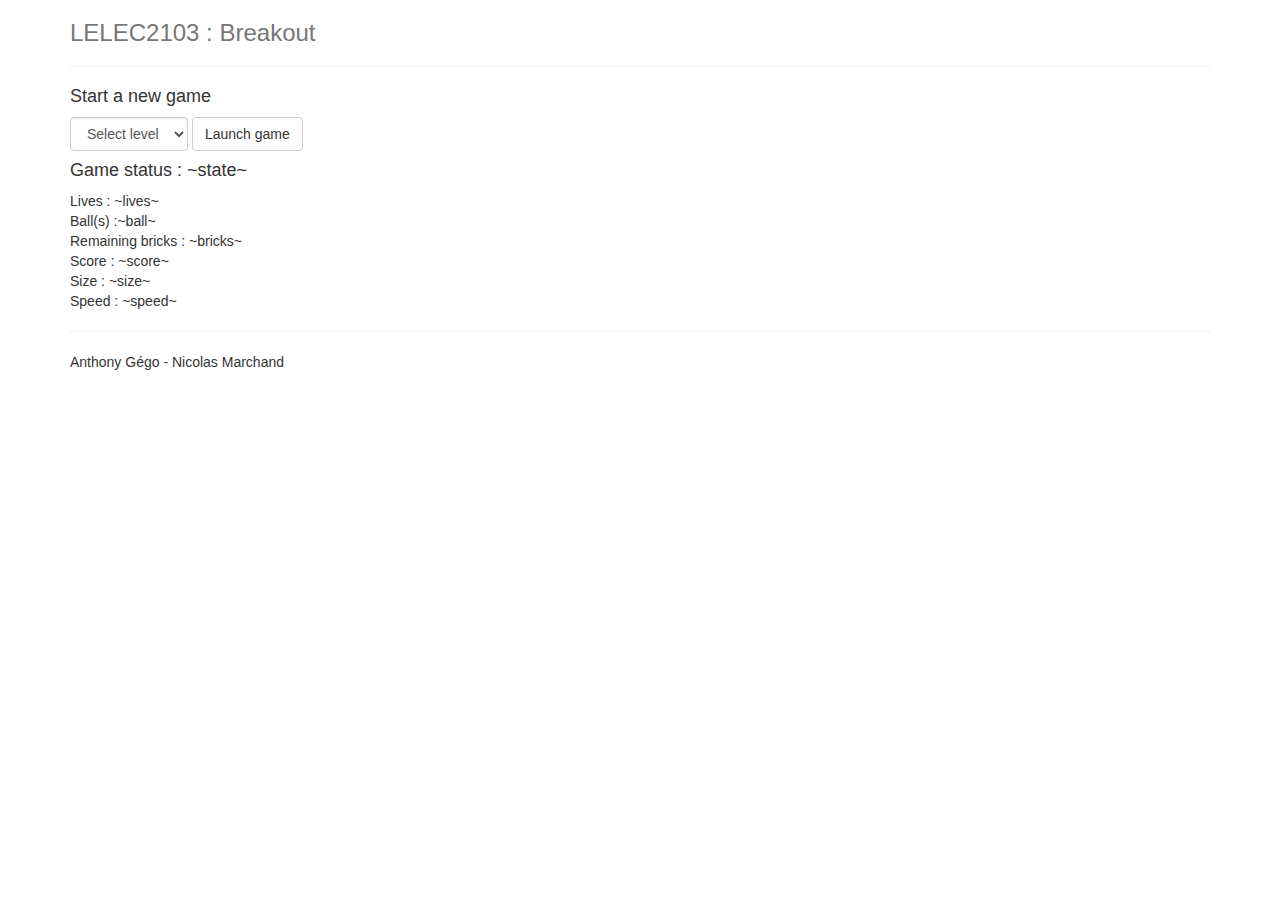
==== pic32software/MyWeb/breakout/index.htm @ 9d019eaf "Website to launch the game and get status" ====
<!DOCTYPE html>
<html>
  <head>
    <title>MyApp website</title>
    <link href="css/bootstrap.min.css" rel="stylesheet">
    <script src="js/jquery-1.11.1.min.js"></script>
    <script src="js/bootstrap.min.js"></script>
</head>
<body>
    <div class="container">
        <div class="header">
            <h3 class="text-muted">LELEC2103 : Breakout</h3>
        </div>
        <hr/>
        <h4>Start a new game</h4>
        <form class="form-inline" method="post">
            <div class="form-group">
                <select class="form-control" name="level">
                    <option value="0" selected >Select level</option> 
                    <option value="1">Level 1</option>
                    <option value="2">Level 2</option>
                </select>
            </div>
            <div class="form-group">
                <button type="submit" class="btn btn-default">Launch game</button>
            </div>
        </form>	

        <h4>Game status : ~state~</h4>

        <div>Lives : ~lives~</div>
        <div>Ball(s) :~ball~</div>
        <div>Remaining bricks : ~bricks~</div>
        <div>Score : ~score~</div>
        <div>Size : ~size~</div>
        <div>Speed : ~speed~</div>
         <hr />
        <footer class="footer">
        <p>Anthony G&eacute;go - Nicolas Marchand</p>
        </footer>
    </div>
</body>
</html>
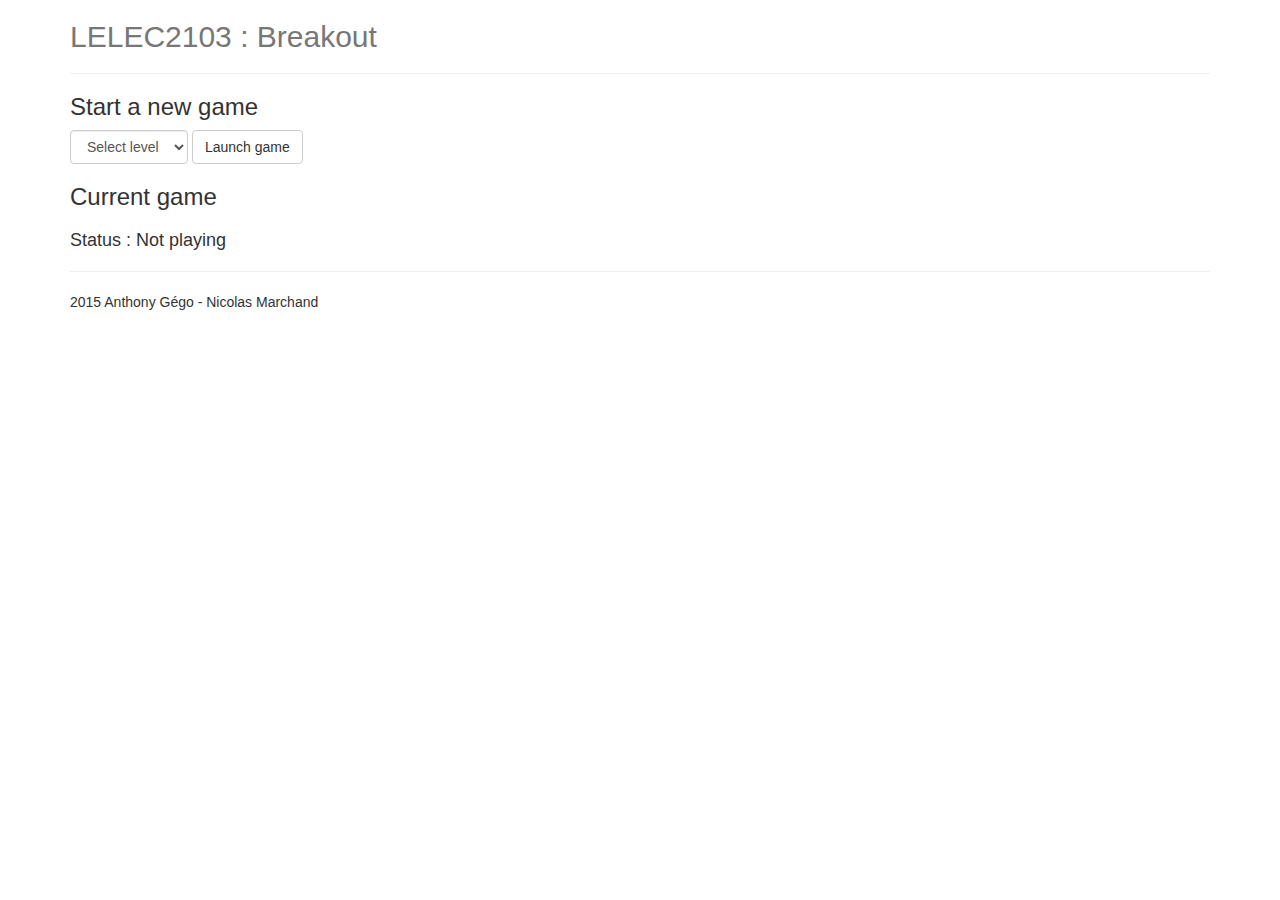
==== commit 77f8dbaa: "Improve website" ====
--- a/pic32software/MyWeb/breakout/index.htm
+++ b/pic32software/MyWeb/breakout/index.htm
@@ -5,38 +5,116 @@
     <link href="css/bootstrap.min.css" rel="stylesheet">
     <script src="js/jquery-1.11.1.min.js"></script>
     <script src="js/bootstrap.min.js"></script>
+    <script type="text/javascript">
+    var game_state = ["Paused","Playing - Launch the ball !","Playing","Not playing","You lost !","You won !"];
+
+    function statusLoop() {
+        $.ajax({
+            url : 'game.json',
+            dataType: 'json',
+            cache: false,
+            timeout: 5000,
+            success : function(data) {
+                $('h4#game_status').text('Status : '+game_state[data.state]);  
+                if(data.state != 3) {
+                    $('div#game_status_list').show();
+                    $('div#game_status_list2').show();
+                    $('h4#game_status_list2').show();
+                    $.each(data, function(key, val) { $('span#'+key).text(val); });
+                }
+                else
+                {
+                    $('div#game_status_list').hide();
+                    $('div#game_status_list2').hide();
+                    $('h4#game_status_list2').hide();
+                }
+            }
+        });
+    }
+    setInterval(statusLoop, 1000);
+    </script>
 </head>
 <body>
     <div class="container">
         <div class="header">
-            <h3 class="text-muted">LELEC2103 : Breakout</h3>
+            <h2 class="text-muted">LELEC2103 : Breakout</h2>
         </div>
         <hr/>
-        <h4>Start a new game</h4>
-        <form class="form-inline" method="post">
-            <div class="form-group">
-                <select class="form-control" name="level">
-                    <option value="0" selected >Select level</option> 
-                    <option value="1">Level 1</option>
-                    <option value="2">Level 2</option>
-                </select>
+        <h3>Start a new game</h3>
+        <div>
+            <form class="form-inline" method="post">
+                <div class="form-group">
+                    <select class="form-control" name="level">
+                        <option value="0" selected >Select level</option> 
+                        <option value="1">Level 1</option>
+                        <option value="2">Level 2</option>
+                    </select>
+                </div>
+                <div class="form-group">
+                    <button type="submit" class="btn btn-default">Launch game</button>
+                </div>
+            </form>	
+        </div>
+
+        <h3>Current game</h3>
+        <h4 id="game_status" style="margin-top:20px;">Status : Not playing</h4>
+        
+        <div id="game_status_list" style="width:280px; display:none;">
+            <div class="row">
+                <div class="col-md-4">
+                    <span class="glyphicon glyphicon-heart"></span>
+                    <span style="padding-left:5px;">Lives : </span>
+                </div>
+                <div class="col-md-2">
+                    <span id="lives">42</span>
+                </div>
+                <div class="col-md-4">
+                    <span class="glyphicon glyphicon-star"></span>
+                    <span style="padding-left:5px;">Score : </span>
+                </div>
+                <div class="col-md-2">
+                    <span id="score">42</span>
+                </div>
             </div>
-            <div class="form-group">
-                <button type="submit" class="btn btn-default">Launch game</button>
+        </div>
+        <h4 id="game_status_list2" style="margin-top:20px; display:none;">Parameters</h4>
+        <div id="game_status_list2" style="width:280px; display:none;">
+            <div class="row">
+                <div class="col-md-4">
+                    <span>Speed :</span>
+                </div>
+                <div class="col-md-2">
+                    <span id="speed">42</span>
+                </div>
+                <div class="col-md-4">
+                    <span>Bricks :</span>
+                </div>
+                <div class="col-md-2">
+                    <span id="rbricks">42</span>
+                </div>
             </div>
-        </form>	
-
-        <h4>Game status : ~state~</h4>
-
-        <div>Lives : ~lives~</div>
-        <div>Ball(s) :~ball~</div>
-        <div>Remaining bricks : ~bricks~</div>
-        <div>Score : ~score~</div>
-        <div>Size : ~size~</div>
-        <div>Speed : ~speed~</div>
-         <hr />
+            <div class="row">
+                <div class="col-md-4">
+                    <span>Balls :</span>
+                </div>
+                <div class="col-md-2">
+                    <span id="ball">42</span>
+                </div>
+                <div class="col-md-4">
+                    <span>Pad. size :</span>
+                </div>
+                <div class="col-md-2">
+                    <span id="size">42</span>
+                </div>
+            </div>
+        </div>
+        
+        <ul id="data">
+        </ul>
+        
+        <hr />
         <footer class="footer">
-        <p>Anthony G&eacute;go - Nicolas Marchand</p>
+        <p>2015 Anthony G&eacute;go - Nicolas Marchand</p>
         </footer>
     </div>
 </body>
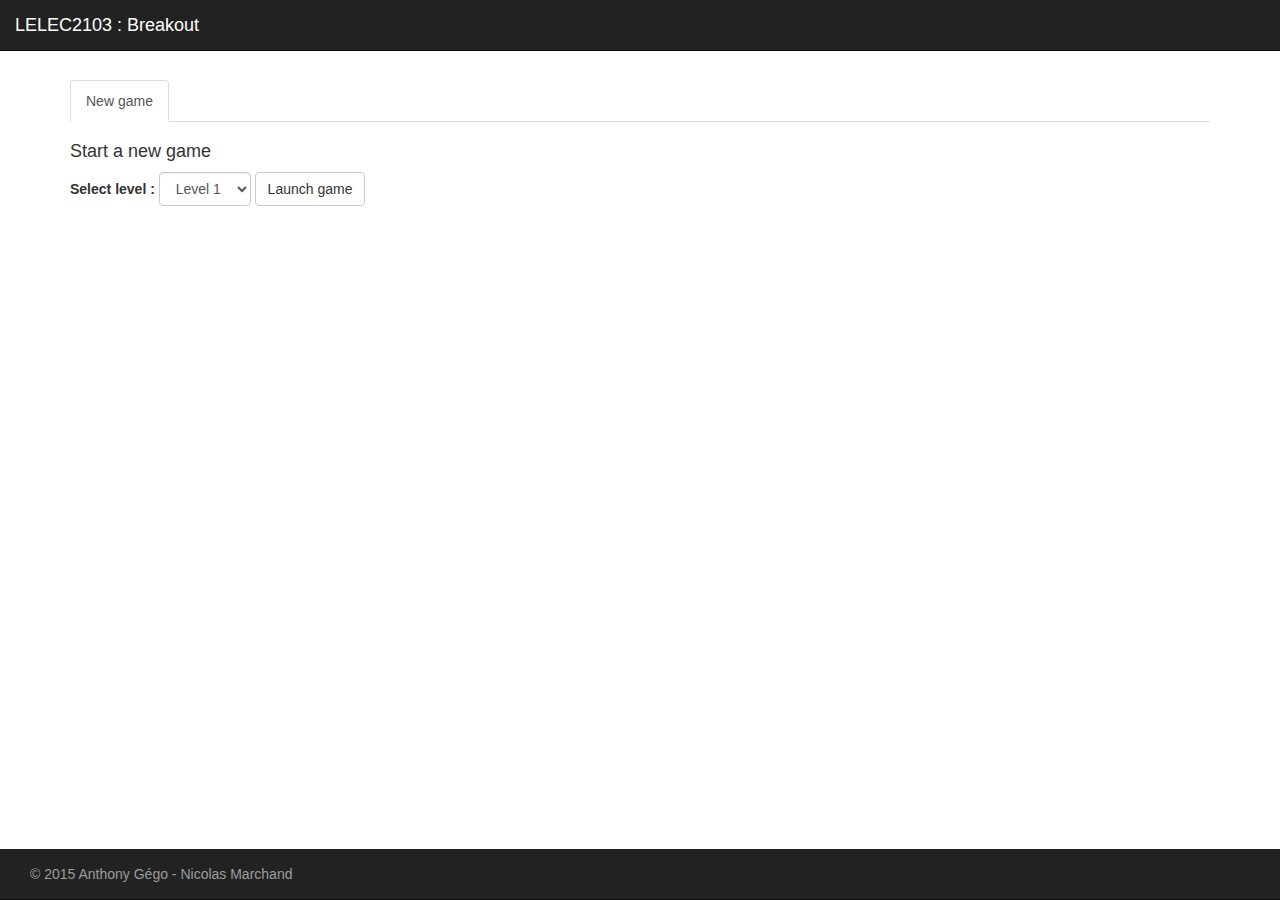
==== commit 8c0a2569: "Better website" ====
--- a/pic32software/MyWeb/breakout/index.htm
+++ b/pic32software/MyWeb/breakout/index.htm
@@ -7,6 +7,7 @@
     <script src="js/bootstrap.min.js"></script>
     <script type="text/javascript">
     var game_state = ["Paused","Playing - Launch the ball !","Playing","Not playing","You lost !","You won !"];
+    var loaded_once = false;
 
     function statusLoop() {
         $.ajax({
@@ -17,16 +18,24 @@
             success : function(data) {
                 $('h4#game_status').text('Status : '+game_state[data.state]);  
                 if(data.state != 3) {
-                    $('div#game_status_list').show();
-                    $('div#game_status_list2').show();
-                    $('h4#game_status_list2').show();
+                    if(!loaded_once)
+                    {
+                        $('li#lcurgame').show();
+                        $('li#lnewgame').removeClass("active");
+                        $('div#newgame').removeClass("active");
+                        $('li#lcurgame').addClass("active");
+                        $('div#curgame').addClass("active");
+                        loaded_once = true;
+                    }
                     $.each(data, function(key, val) { $('span#'+key).text(val); });
                 }
                 else
                 {
-                    $('div#game_status_list').hide();
-                    $('div#game_status_list2').hide();
-                    $('h4#game_status_list2').hide();
+                    $('li#lcurgame').hide();
+                    $('li#lnewgame').addClass("active");
+                    $('div#newgame').addClass("active");
+                    $('li#lcurgame').removeClass("active");
+                    $('div#curgame').removeClass("active");
                 }
             }
         });
@@ -35,87 +44,105 @@
     </script>
 </head>
 <body>
-    <div class="container">
-        <div class="header">
-            <h2 class="text-muted">LELEC2103 : Breakout</h2>
-        </div>
-        <hr/>
-        <h3>Start a new game</h3>
-        <div>
-            <form class="form-inline" method="post">
-                <div class="form-group">
-                    <select class="form-control" name="level">
-                        <option value="0" selected >Select level</option> 
-                        <option value="1">Level 1</option>
-                        <option value="2">Level 2</option>
-                    </select>
-                </div>
-                <div class="form-group">
-                    <button type="submit" class="btn btn-default">Launch game</button>
-                </div>
-            </form>	
-        </div>
-
-        <h3>Current game</h3>
-        <h4 id="game_status" style="margin-top:20px;">Status : Not playing</h4>
-        
-        <div id="game_status_list" style="width:280px; display:none;">
-            <div class="row">
-                <div class="col-md-4">
-                    <span class="glyphicon glyphicon-heart"></span>
-                    <span style="padding-left:5px;">Lives : </span>
-                </div>
-                <div class="col-md-2">
-                    <span id="lives">42</span>
-                </div>
-                <div class="col-md-4">
-                    <span class="glyphicon glyphicon-star"></span>
-                    <span style="padding-left:5px;">Score : </span>
-                </div>
-                <div class="col-md-2">
-                    <span id="score">42</span>
+    <header>
+        <div class="navbar navbar-inverse navbar-fixed-top">
+            <div class="container-fluid">
+                <div class="navbar-header">
+                    <a href="#" class="navbar-brand">LELEC2103 : Breakout</a>
                 </div>
             </div>
         </div>
-        <h4 id="game_status_list2" style="margin-top:20px; display:none;">Parameters</h4>
-        <div id="game_status_list2" style="width:280px; display:none;">
-            <div class="row">
-                <div class="col-md-4">
-                    <span>Speed :</span>
+    </header>
+    
+    <div class="container" style="margin-top:80px; margin-bottom:80px;">
+        <div role="tabpanel">
+            <ul class="nav nav-tabs" role="tablist">
+                <li id="lnewgame" role="presentation" class="active">
+                    <a href="#newgame" aria-controls="newgame" role="tab" data-toggle="tab">New game</a>
+                </li>
+                <li id="lcurgame" role="presentation" style="display:none;">
+                    <a href="#curgame" aria-controls="curgame" role="tab" data-toggle="tab">Current game</a>
+                </li>
+            </ul>
+            <div class="tab-content">
+                <div role="tabpanel" class="tab-pane active" id="newgame">
+                    <h4 style="margin-top:20px;">Start a new game</h4>
+                    <form class="form-inline" method="post">
+                        <div class="form-group">
+                            <label class="control-label" labelfor="level">Select level :</label>
+                            <select class="form-control" name="level">
+                                <option value="1" selected>Level 1</option>
+                                <option value="2">Level 2</option>
+                            </select>
+                        </div>
+                        <div class="form-group">
+                            <button type="submit" class="btn btn-default">Launch game</button>
+                        </div>
+                    </form>	
                 </div>
-                <div class="col-md-2">
-                    <span id="speed">42</span>
-                </div>
-                <div class="col-md-4">
-                    <span>Bricks :</span>
-                </div>
-                <div class="col-md-2">
-                    <span id="rbricks">42</span>
-                </div>
-            </div>
-            <div class="row">
-                <div class="col-md-4">
-                    <span>Balls :</span>
-                </div>
-                <div class="col-md-2">
-                    <span id="ball">42</span>
-                </div>
-                <div class="col-md-4">
-                    <span>Pad. size :</span>
-                </div>
-                <div class="col-md-2">
-                    <span id="size">42</span>
+                <div role="tabpanel" class="tab-pane" id="curgame">  
+                    <h4 id="game_status" style="margin-top:20px;">Status : Not playing</h4>
+                    <div id="game_status_list">
+                        <div class="row">
+                            <div class="col-xs-6 col-md-2">
+                                <span class="glyphicon glyphicon-heart"></span>
+                                <span style="padding-left:5px;">Lives : </span>
+                            </div>
+                            <div class="col-xs-3 col-md-2">
+                                <span id="lives">42</span>
+                            </div>
+                        </div>
+                        <div class="row">
+                            <div class="col-xs-6 col-md-2">
+                                <span class="glyphicon glyphicon-star"></span>
+                                <span style="padding-left:5px;">Score : </span>
+                            </div>
+                            <div class="col-xs-3 col-md-2">
+                                <span id="score">42</span>
+                            </div>
+                        </div>
+                    </div>
+                    <h4 id="game_status_list2" style="margin-top:20px;">Parameters</h4>
+                    <div id="game_status_list2">
+                        <div class="row">
+                            <div class="col-xs-6 col-md-2">
+                                <span>Speed :</span>
+                            </div>
+                            <div class="col-xs-3 col-md-2">
+                                <span id="speed">42</span>
+                            </div>
+                        </div>
+                        <div class="row">
+                            <div class="col-xs-6 col-md-2">
+                                <span>Bricks :</span>
+                            </div>
+                            <div class="col-xs-3 col-md-2">
+                                <span id="rbricks">42</span>
+                            </div>
+                        </div>
+                        <div class="row">
+                            <div class="col-xs-6 col-md-2">
+                                <span>Pad. size :</span>
+                            </div>
+                            <div class="col-xs-3 col-md-2">
+                                <span id="size">42</span>
+                            </div>
+                        </div>
+                    </div>
                 </div>
             </div>
         </div>
-        
-        <ul id="data">
-        </ul>
-        
-        <hr />
-        <footer class="footer">
-        <p>2015 Anthony G&eacute;go - Nicolas Marchand</p>
-        </footer>
     </div>
+    <footer>
+        <div class="navbar navbar-inverse navbar-static-top" style="bottom:0px; position:fixed; width:100%; margin-bottom:0px;" role="navigation">
+            <div class="container-fluid">
+                <div class="navbar-collapse collapse">
+                    <ul class="nav navbar-nav">
+                        <li><p class="navbar-text">&copy; 2015 Anthony G&eacute;go - Nicolas Marchand</p></li>
+                    </ul>
+                </div>
+            </div>
+        </div>
+    </footer>
 </body>
-</html>+</html>
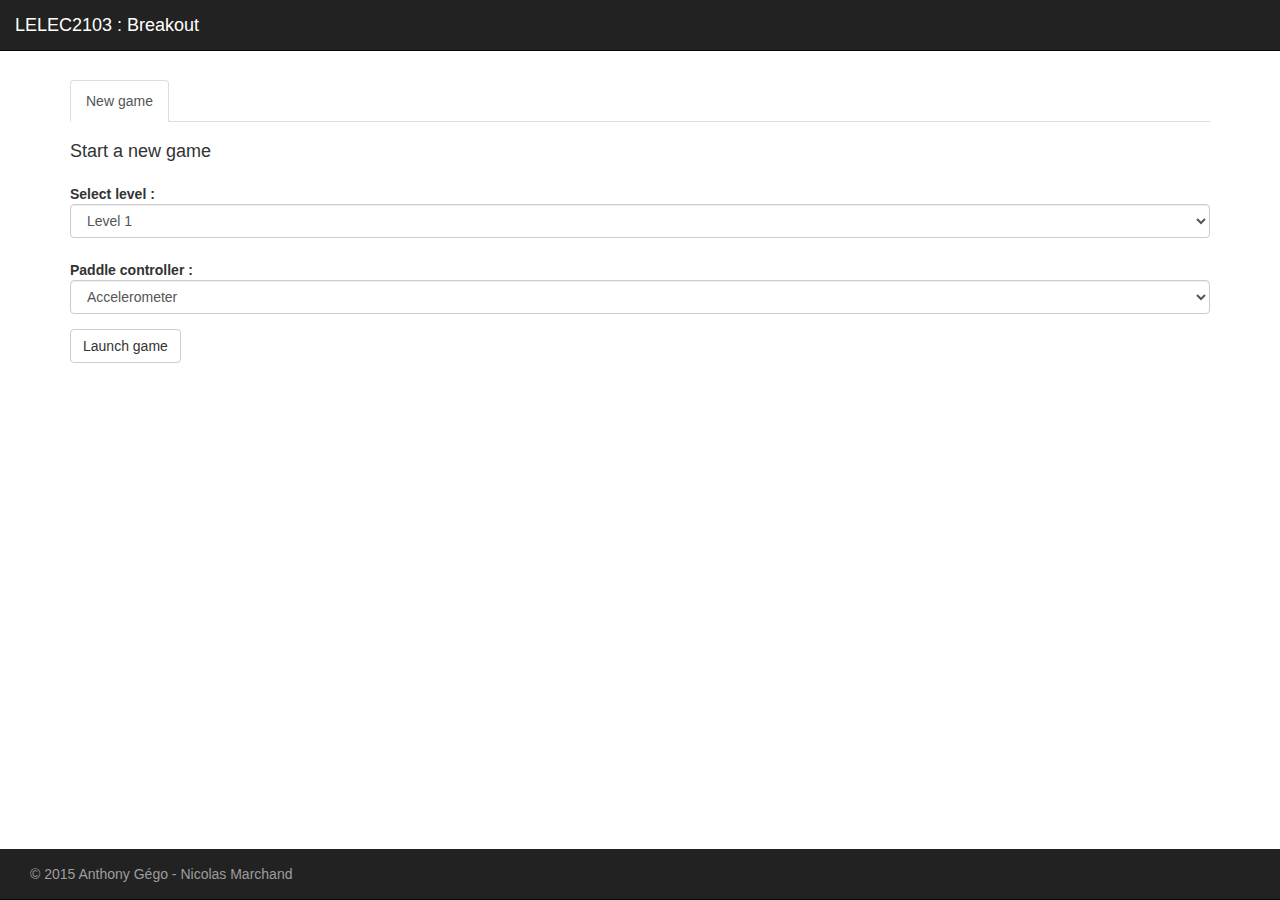
==== commit 6cc4e29a: "Added controller choice to website" ====
--- a/pic32software/MyWeb/breakout/index.htm
+++ b/pic32software/MyWeb/breakout/index.htm
@@ -1,7 +1,7 @@
 <!DOCTYPE html>
 <html>
   <head>
-    <title>MyApp website</title>
+    <title>Breakout !</title>
     <link href="css/bootstrap.min.css" rel="stylesheet">
     <script src="js/jquery-1.11.1.min.js"></script>
     <script src="js/bootstrap.min.js"></script>
@@ -67,7 +67,7 @@
             <div class="tab-content">
                 <div role="tabpanel" class="tab-pane active" id="newgame">
                     <h4 style="margin-top:20px;">Start a new game</h4>
-                    <form class="form-inline" method="post">
+                    <form class="form-horizontal" style="margin:15px;" method="post">
                         <div class="form-group">
                             <label class="control-label" labelfor="level">Select level :</label>
                             <select class="form-control" name="level">
@@ -76,9 +76,16 @@
                             </select>
                         </div>
                         <div class="form-group">
+                            <label class="control-label" labelfor="level">Paddle controller :</label>
+                            <select class="form-control" name="controller" id="controller">
+                                <option value="0" selected>Accelerometer</option>
+                                <option value="1">Multi-Touch</option>
+                            </select>
+                        </div>
+                        <div class="form-group">
                             <button type="submit" class="btn btn-default">Launch game</button>
                         </div>
-                    </form>	
+                    </form>
                 </div>
                 <div role="tabpanel" class="tab-pane" id="curgame">  
                     <h4 id="game_status" style="margin-top:20px;">Status : Not playing</h4>
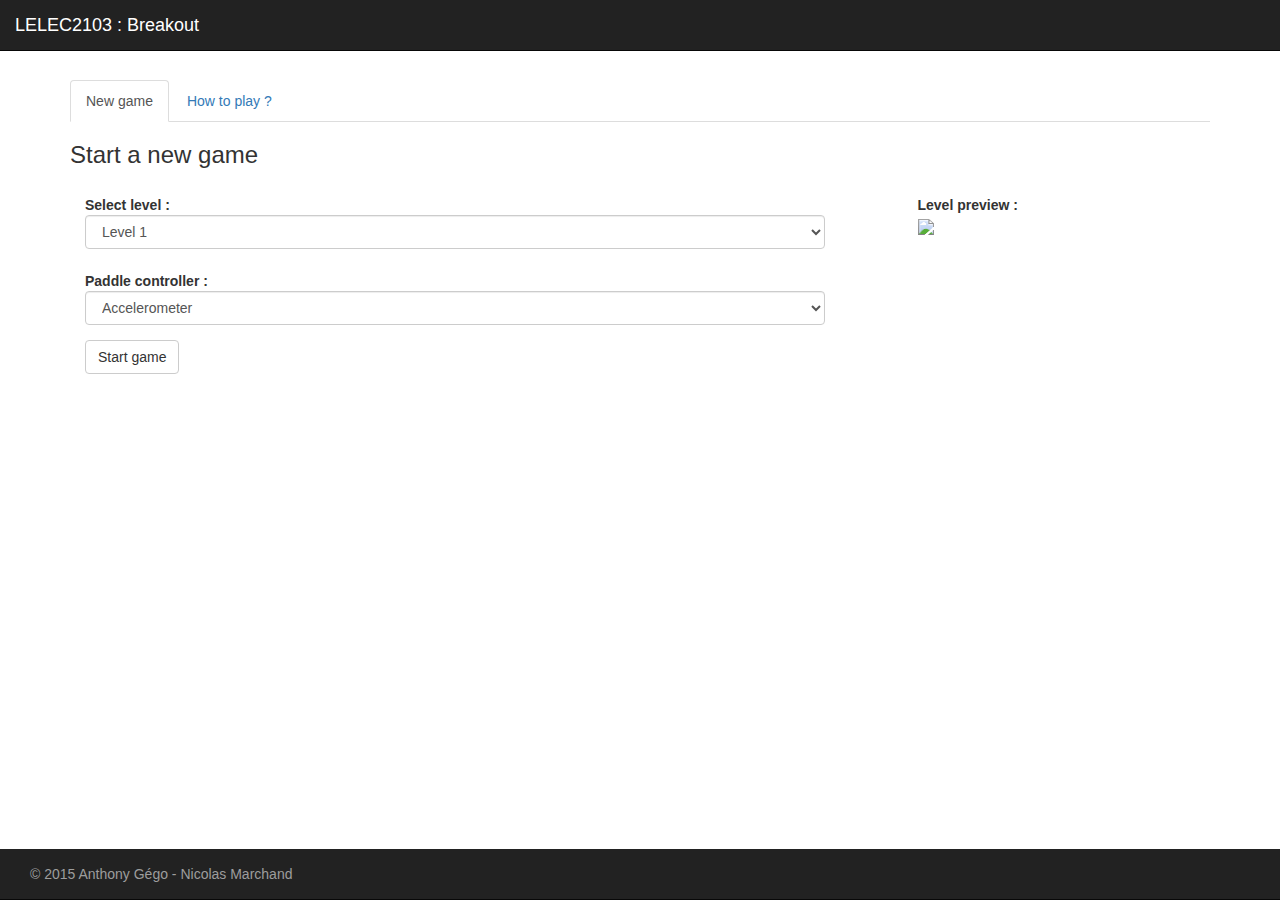
==== commit aeac102a: "Added level and help and website" ====
--- a/pic32software/MyWeb/breakout/index.htm
+++ b/pic32software/MyWeb/breakout/index.htm
@@ -5,10 +5,166 @@
     <link href="css/bootstrap.min.css" rel="stylesheet">
     <script src="js/jquery-1.11.1.min.js"></script>
     <script src="js/bootstrap.min.js"></script>
+</head>
+<body>
+    <header>
+        <div class="navbar navbar-inverse navbar-fixed-top">
+            <div class="container-fluid">
+                <div class="navbar-header">
+                    <a href="#" class="navbar-brand">LELEC2103 : Breakout</a>
+                </div>
+            </div>
+        </div>
+    </header>
+    
+    <div class="container" style="margin-top:80px; margin-bottom:80px;">
+        <div role="tabpanel">
+            <ul class="nav nav-tabs" role="tablist">
+                <li id="lnewgame" role="presentation" class="active">
+                    <a href="#newgame" aria-controls="newgame" role="tab" data-toggle="tab">New game</a>
+                </li>
+                <li id="lhowtoplay" role="presentation">
+                    <a href="#howtoplay" aria-controls="howtoplay" role="tab" data-toggle="tab">How to play ?</a>
+                </li>
+                <li id="lcurgame" role="presentation" style="display:none;">
+                    <a href="#curgame" aria-controls="curgame" role="tab" data-toggle="tab">Current game</a>
+                </li>
+            </ul>
+            <div class="tab-content">
+                <div role="tabpanel" class="tab-pane active" id="newgame">
+                    <h3 style="margin-top:20px; margin-bottom:20px;">Start a new game</h3>
+                    <form class="form-horizontal" style="margin:15px;" method="post">
+                        <div class="col-xs-9 col-md-8">
+                            <div class="form-group">
+                                <label class="control-label" labelfor="level">Select level :</label>
+                                <select class="form-control" name="level" id="level">
+                                    <option value="1" selected>Level 1</option>
+                                    <option value="2">Level 2</option>
+                                    <option value="3">Level 3</option>
+                                    <option value="4">Level 4</option>
+                                    <option value="5">Level 5</option>
+                                    <option value="6">Level 6</option>
+                                    <option value="7">Level 7</option>
+                                    <option value="8">Level 8</option>
+                                    <option value="9">Level 9</option>
+                                    <option value="10">Level 10</option>
+                                    <option value="42">Level 42</option>
+                                </select>
+                            </div>
+                            <div class="form-group">
+                                <label class="control-label" labelfor="level">Paddle controller :</label>
+                                <select class="form-control" name="controller" id="controller">
+                                    <option value="0" selected>Accelerometer</option>
+                                    <option value="1">Multi-Touch</option>
+                                </select>
+                            </div>
+                            <div class="form-group">
+                                <button id="submit" type="submit" class="btn btn-default">Start game</button>
+                            </div>
+                        </div>
+                        <div class="col-xs-9 col-md-offset-1 col-md-3">
+                            <div class="form-group">
+                                <label class="control-label">Level preview :</label>
+                                <br/><img id="imlevel" src="img/level01.jpg">
+                            </div>
+                        </div>
+                    </form>
+                </div>
+                <div role="tabpanel" class="tab-pane" id="howtoplay">
+                    <h3 style="margin-top:20px; margin-bottom:20px;">How to play ?</h3>
+                    <p class="lead">Starting a new game</p>
+                    <p>
+                        <ul>
+                            <li>
+                                To start a new game, go to the <em>New Game</em> tab.
+                            </li>
+                            <li> 
+                                Select the level you want to play as well as the peripheral you want 
+                                to use to control the paddle. This can be either the accelerometer, in 
+                                which case you'll have to play by handing the small card,
+                                or with the touch controller integrated in the LCD.
+                            </li>
+                        </ul>
+                    </p>
+                    <p class="lead">Launching the ball</p>
+                    <p>
+                        When you start a new game, or when you loose one life, the ball need to be launched again.
+                        This is done by double-tapping the screen.
+                    </p>
+                    <p class="lead">Pausing the game</p>
+                    <p>
+                        You can pause the game by double-tapping the screen. It can then be resumed by redoing 
+                        the same action.
+                    </p>
+                </div>
+                <div role="tabpanel" class="tab-pane" id="curgame">  
+                    <h3 id="game_status" style="margin-top:20px; margin-bottom:20px;">Status : Not playing</h3>
+                    <div id="game_status_list">
+                        <div class="row">
+                            <div class="col-xs-6 col-md-2">
+                                <span style="font-size:16pt;" class="glyphicon glyphicon-heart"></span>
+                                <span style="font-size:16pt;" style="padding-left:5px;">Lives : </span>
+                            </div>
+                            <div class="col-xs-3 col-md-2">
+                                <span style="font-size:16pt;" id="lives">42</span>
+                            </div>
+                        </div>
+                        <div class="row">
+                            <div class="col-xs-6 col-md-2">
+                                <span style="font-size:16pt;" class="glyphicon glyphicon-star"></span>
+                                <span style="font-size:16pt;" style="padding-left:5px;">Score : </span>
+                            </div>
+                            <div class="col-xs-3 col-md-2">
+                                <span style="font-size:16pt;" id="score">42</span>
+                            </div>
+                        </div>
+                    </div>
+                    <h3 id="game_status_list2" style="margin-top:20px;">Parameters</h3>
+                    <div id="game_status_list2">
+                        <div class="row">
+                            <div class="col-xs-6 col-md-2">
+                                <span>Speed :</span>
+                            </div>
+                            <div class="col-xs-3 col-md-2">
+                                <span id="speed">42</span>
+                            </div>
+                        </div>
+                        <div class="row">
+                            <div class="col-xs-6 col-md-2">
+                                <span>Bricks :</span>
+                            </div>
+                            <div class="col-xs-3 col-md-2">
+                                <span id="rbricks">42</span>
+                            </div>
+                        </div>
+                        <div class="row">
+                            <div class="col-xs-6 col-md-2">
+                                <span>Pad. size :</span>
+                            </div>
+                            <div class="col-xs-3 col-md-2">
+                                <span id="size">42</span>
+                            </div>
+                        </div>
+                    </div>
+                </div>
+            </div>
+        </div>
+    </div>
+    <footer>
+        <div class="navbar navbar-inverse navbar-static-top" style="bottom:0px; position:fixed; width:100%; margin-bottom:0px;" role="navigation">
+            <div class="container-fluid">
+                <div class="navbar-collapse collapse">
+                    <ul class="nav navbar-nav">
+                        <li><p class="navbar-text">&copy; 2015 Anthony G&eacute;go - Nicolas Marchand</p></li>
+                    </ul>
+                </div>
+            </div>
+        </div>
+    </footer>
     <script type="text/javascript">
     var game_state = ["Paused","Playing - Launch the ball !","Playing","Not playing","You lost !","You won !"];
     var loaded_once = false;
-
+    
     function statusLoop() {
         $.ajax({
             url : 'game.json',
@@ -16,7 +172,7 @@
             cache: false,
             timeout: 5000,
             success : function(data) {
-                $('h4#game_status').text('Status : '+game_state[data.state]);  
+                $('h3#game_status').text('Status : '+game_state[data.state]);  
                 if(data.state != 3) {
                     if(!loaded_once)
                     {
@@ -40,116 +196,38 @@
             }
         });
     }
+    
     setInterval(statusLoop, 1000);
+    
+    $("#level").change(function() {
+        if($("#level").val() < 10)
+            $('#imlevel').attr("src","img/level0"+$("#level").val()+".jpg");
+        else
+            $('#imlevel').attr("src","img/level"+$("#level").val()+".jpg");
+    });
+    
+    $("form").on('submit', function(e) {
+        e.preventDefault();
+
+        $.ajax({
+            url: 'index.htm',
+            type: 'POST',
+            dataType: 'html',
+            timeout: 5000,
+            data: $("form").serialize(),
+            beforeSend: function() {
+                $("#submit").html('Starting game...');
+            },
+            success: function(data) {
+                alert('Success!');
+                $("#submit").html('Start game');
+            },
+            error: function(e) {
+                alert('Failed!');
+                $("#submit").html('Start game');
+            }
+        });
+    });
     </script>
-</head>
-<body>
-    <header>
-        <div class="navbar navbar-inverse navbar-fixed-top">
-            <div class="container-fluid">
-                <div class="navbar-header">
-                    <a href="#" class="navbar-brand">LELEC2103 : Breakout</a>
-                </div>
-            </div>
-        </div>
-    </header>
-    
-    <div class="container" style="margin-top:80px; margin-bottom:80px;">
-        <div role="tabpanel">
-            <ul class="nav nav-tabs" role="tablist">
-                <li id="lnewgame" role="presentation" class="active">
-                    <a href="#newgame" aria-controls="newgame" role="tab" data-toggle="tab">New game</a>
-                </li>
-                <li id="lcurgame" role="presentation" style="display:none;">
-                    <a href="#curgame" aria-controls="curgame" role="tab" data-toggle="tab">Current game</a>
-                </li>
-            </ul>
-            <div class="tab-content">
-                <div role="tabpanel" class="tab-pane active" id="newgame">
-                    <h4 style="margin-top:20px;">Start a new game</h4>
-                    <form class="form-horizontal" style="margin:15px;" method="post">
-                        <div class="form-group">
-                            <label class="control-label" labelfor="level">Select level :</label>
-                            <select class="form-control" name="level">
-                                <option value="1" selected>Level 1</option>
-                                <option value="2">Level 2</option>
-                            </select>
-                        </div>
-                        <div class="form-group">
-                            <label class="control-label" labelfor="level">Paddle controller :</label>
-                            <select class="form-control" name="controller" id="controller">
-                                <option value="0" selected>Accelerometer</option>
-                                <option value="1">Multi-Touch</option>
-                            </select>
-                        </div>
-                        <div class="form-group">
-                            <button type="submit" class="btn btn-default">Launch game</button>
-                        </div>
-                    </form>
-                </div>
-                <div role="tabpanel" class="tab-pane" id="curgame">  
-                    <h4 id="game_status" style="margin-top:20px;">Status : Not playing</h4>
-                    <div id="game_status_list">
-                        <div class="row">
-                            <div class="col-xs-6 col-md-2">
-                                <span class="glyphicon glyphicon-heart"></span>
-                                <span style="padding-left:5px;">Lives : </span>
-                            </div>
-                            <div class="col-xs-3 col-md-2">
-                                <span id="lives">42</span>
-                            </div>
-                        </div>
-                        <div class="row">
-                            <div class="col-xs-6 col-md-2">
-                                <span class="glyphicon glyphicon-star"></span>
-                                <span style="padding-left:5px;">Score : </span>
-                            </div>
-                            <div class="col-xs-3 col-md-2">
-                                <span id="score">42</span>
-                            </div>
-                        </div>
-                    </div>
-                    <h4 id="game_status_list2" style="margin-top:20px;">Parameters</h4>
-                    <div id="game_status_list2">
-                        <div class="row">
-                            <div class="col-xs-6 col-md-2">
-                                <span>Speed :</span>
-                            </div>
-                            <div class="col-xs-3 col-md-2">
-                                <span id="speed">42</span>
-                            </div>
-                        </div>
-                        <div class="row">
-                            <div class="col-xs-6 col-md-2">
-                                <span>Bricks :</span>
-                            </div>
-                            <div class="col-xs-3 col-md-2">
-                                <span id="rbricks">42</span>
-                            </div>
-                        </div>
-                        <div class="row">
-                            <div class="col-xs-6 col-md-2">
-                                <span>Pad. size :</span>
-                            </div>
-                            <div class="col-xs-3 col-md-2">
-                                <span id="size">42</span>
-                            </div>
-                        </div>
-                    </div>
-                </div>
-            </div>
-        </div>
-    </div>
-    <footer>
-        <div class="navbar navbar-inverse navbar-static-top" style="bottom:0px; position:fixed; width:100%; margin-bottom:0px;" role="navigation">
-            <div class="container-fluid">
-                <div class="navbar-collapse collapse">
-                    <ul class="nav navbar-nav">
-                        <li><p class="navbar-text">&copy; 2015 Anthony G&eacute;go - Nicolas Marchand</p></li>
-                    </ul>
-                </div>
-            </div>
-        </div>
-    </footer>
 </body>
 </html>
